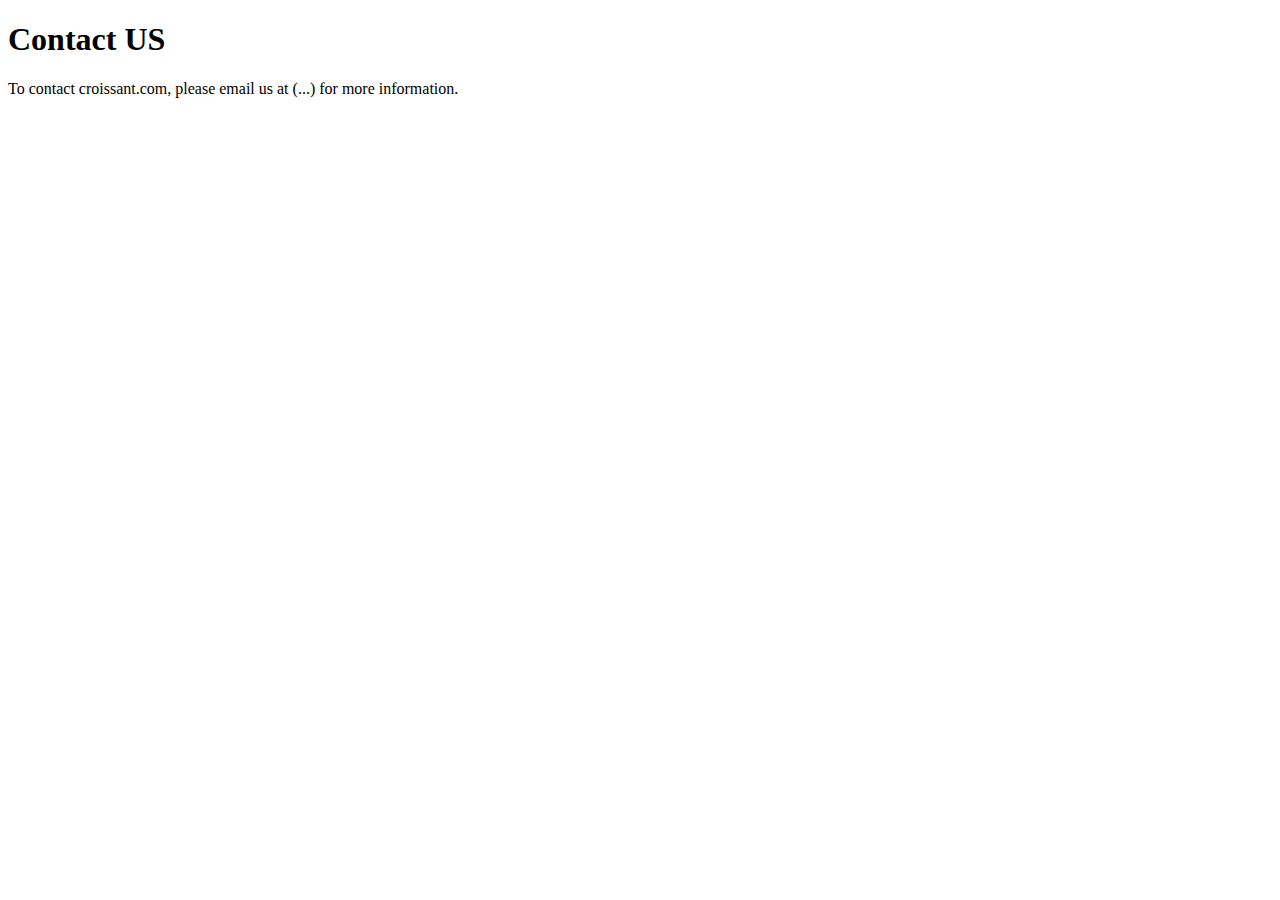
==== contact.html @ a88ece65 "created index, photo and contact pages" ====
<!DOCTYPE html>
<html lang="en">
  <head>
    <meta charset="UTF-8" />
    <meta http-equiv="X-UA-Compatible" content="IE=edge" />
    <meta name="viewport" content="width=device-width, initial-scale=1.0" />
    <title>Contact Us</title>
  </head>
  <body>
    <h1>Contact US</h1>
    <p>
      To contact croissant.com, please email us at (...) for more information.
    </p>
  </body>
</html>
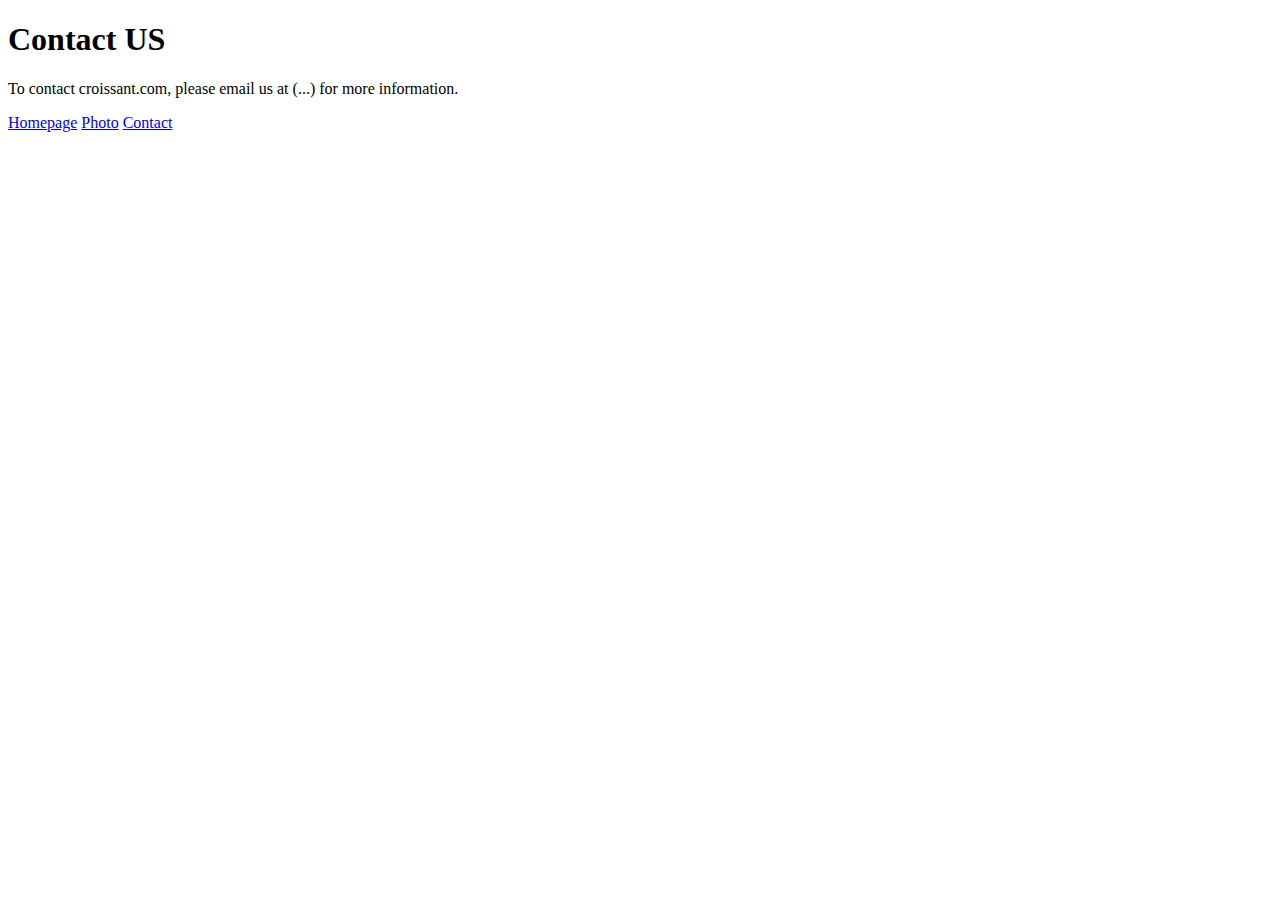
==== commit 97610253: "added links to multiple pages" ====
--- a/contact.html
+++ b/contact.html
@@ -11,5 +11,8 @@
     <p>
       To contact croissant.com, please email us at (...) for more information.
     </p>
+    <a href="/index.html">Homepage</a>
+    <a href="/photo.html">Photo</a>
+    <a href="contact.html">Contact</a>
   </body>
 </html>
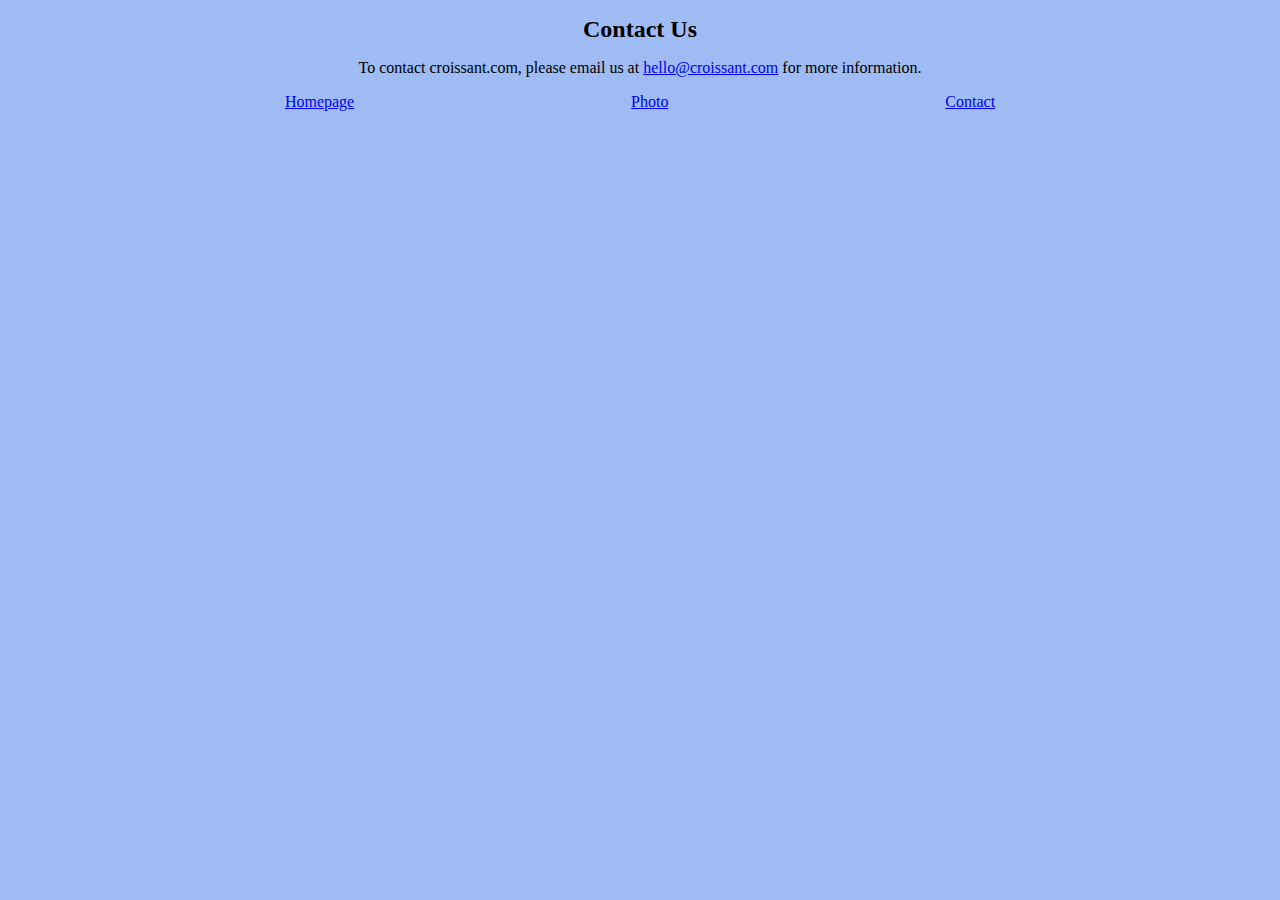
==== commit d70fcb29: "updated css" ====
--- a/contact.html
+++ b/contact.html
@@ -4,15 +4,20 @@
     <meta charset="UTF-8" />
     <meta http-equiv="X-UA-Compatible" content="IE=edge" />
     <meta name="viewport" content="width=device-width, initial-scale=1.0" />
+    <link rel="stylesheet" href="/src/styles.css" />
     <title>Contact Us</title>
   </head>
   <body>
-    <h1>Contact US</h1>
+    <h1>Contact Us</h1>
     <p>
-      To contact croissant.com, please email us at (...) for more information.
+      To contact croissant.com, please email us at
+      <a href="mailto:hello@croissant.com">hello@croissant.com</a> for more
+      information.
     </p>
-    <a href="/index.html">Homepage</a>
-    <a href="/photo.html">Photo</a>
-    <a href="contact.html">Contact</a>
+    <div class="navigation-links">
+      <a href="/index.html">Homepage</a>
+      <a href="/photo.html">Photo</a>
+      <a href="contact.html">Contact</a>
+    </div>
   </body>
 </html>
--- a/src/styles.css
+++ b/src/styles.css
@@ -0,0 +1,21 @@
+body {
+  background-color: rgb(158, 188, 243);
+}
+h1 {
+  text-align: center;
+  font-size: 24px;
+}
+p {
+  text-align: center;
+}
+.navigation-links {
+  display: flex;
+  justify-content: space-evenly;
+  text-align: center;
+}
+.croissant-image {
+  max-width: 100%;
+  border-radius: 10px;
+  display: block;
+  margin: 40px auto;
+}
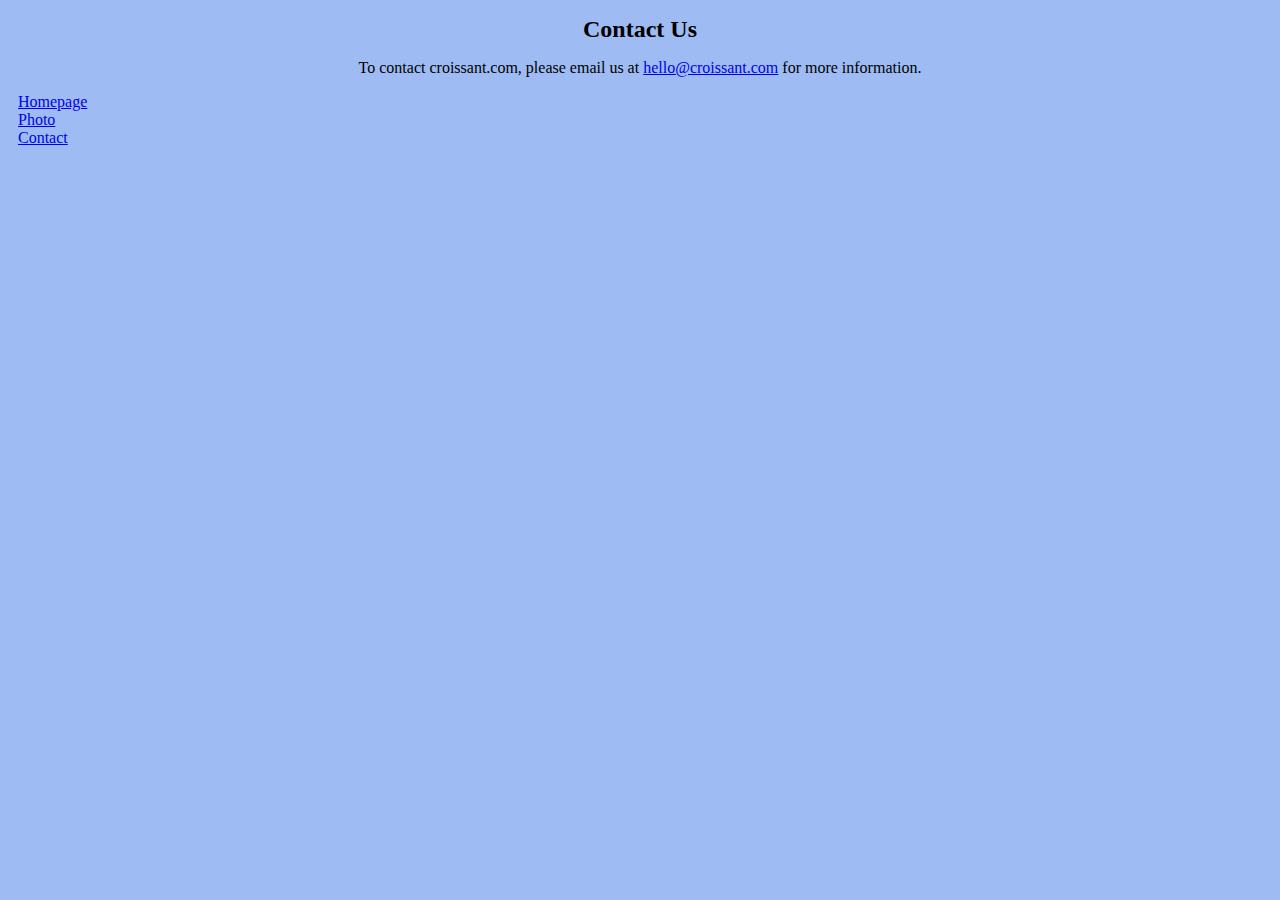
==== commit f3d77caa: "adjusted links and titles" ====
--- a/contact.html
+++ b/contact.html
@@ -15,9 +15,9 @@
       information.
     </p>
     <div class="navigation-links">
-      <a href="/index.html">Homepage</a>
-      <a href="/photo.html">Photo</a>
-      <a href="contact.html">Contact</a>
+      <a href="/" title="home">Homepage</a>
+      <a href="/photo.html" title="croissant picture">Photo</a>
+      <a href="/contact.html" title="contact croissant">Contact</a>
     </div>
   </body>
 </html>
--- a/src/styles.css
+++ b/src/styles.css
@@ -8,10 +8,12 @@
 p {
   text-align: center;
 }
-.navigation-links {
+
+.navigation-links a {
   display: flex;
-  justify-content: space-evenly;
+
   text-align: center;
+  margin: 0 10px;
 }
 .croissant-image {
   max-width: 100%;
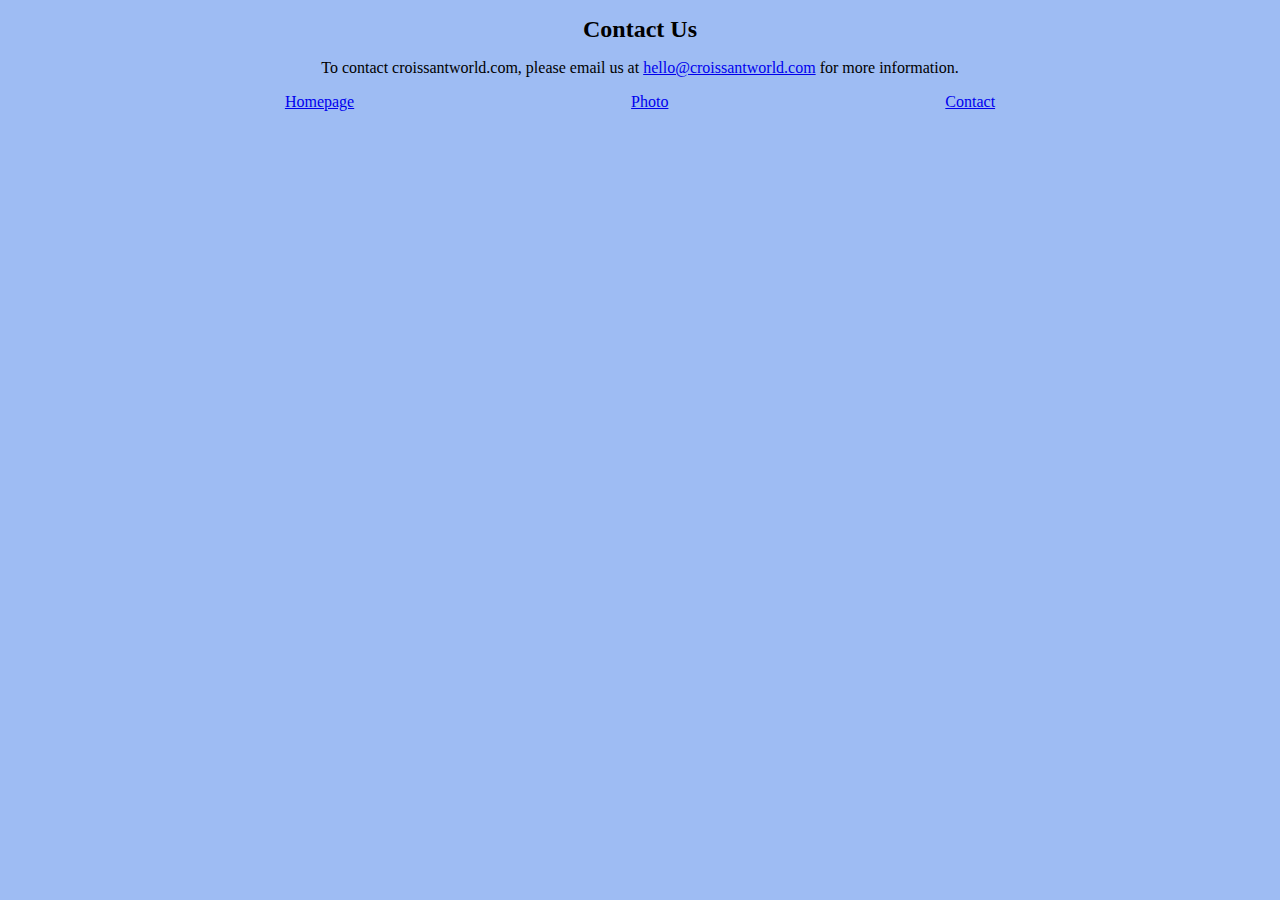
==== commit 37560eb2: "added SEO friendly descriptions" ====
--- a/contact.html
+++ b/contact.html
@@ -2,22 +2,23 @@
 <html lang="en">
   <head>
     <meta charset="UTF-8" />
+    <meta name="description" content="How to contact CroissantWorld.com" />
     <meta http-equiv="X-UA-Compatible" content="IE=edge" />
     <meta name="viewport" content="width=device-width, initial-scale=1.0" />
     <link rel="stylesheet" href="/src/styles.css" />
-    <title>Contact Us</title>
+    <title>Contact Us - Croissantworld.com</title>
   </head>
   <body>
     <h1>Contact Us</h1>
     <p>
-      To contact croissant.com, please email us at
-      <a href="mailto:hello@croissant.com">hello@croissant.com</a> for more
-      information.
+      To contact croissantworld.com, please email us at
+      <a href="mailto:hello@croissantworld.com">hello@croissantworld.com</a> for
+      more information.
     </p>
     <div class="navigation-links">
-      <a href="/" title="home">Homepage</a>
-      <a href="/photo.html" title="croissant picture">Photo</a>
-      <a href="/contact.html" title="contact croissant">Contact</a>
+      <a href="/" title="Home">Homepage</a>
+      <a href="/photo.html" title="Croissant Picture">Photo</a>
+      <a href="/contact.html" title="Contact Croissantworld">Contact</a>
     </div>
   </body>
 </html>
--- a/src/styles.css
+++ b/src/styles.css
@@ -1,19 +1,14 @@
 body {
   background-color: rgb(158, 188, 243);
+  text-align: center;
 }
 h1 {
-  text-align: center;
   font-size: 24px;
 }
-p {
-  text-align: center;
-}
 
-.navigation-links a {
+.navigation-links {
   display: flex;
-
-  text-align: center;
-  margin: 0 10px;
+  justify-content: space-evenly;
 }
 .croissant-image {
   max-width: 100%;
